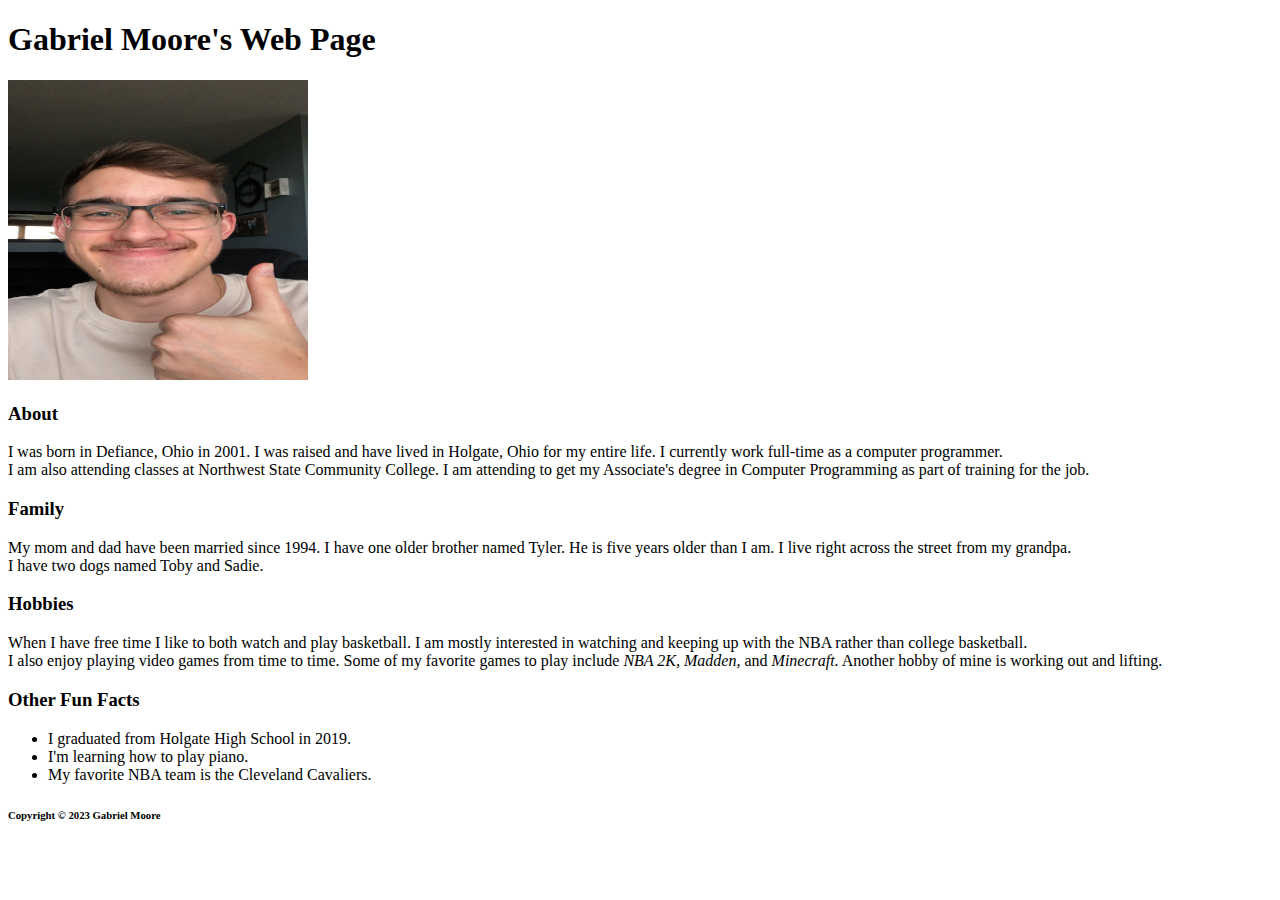
==== index.html @ 91d05f2a "Added comments, list, copyright, em tags, breaks" ====
<!DOCTYPE html>

 <html lang="en">

 <!--The head section includes information about the web page-->
 <head>
    <title>Gabriel Moore's Web Page</title>
    <meta charset="UTF-8">
    <meta name="description" content="This is a page about Gabriel Moore">
    <meta name="keywords" content="Gabriel, Moore, Gabriel Moore">
 </head>

 <!--The body includes information that is displayed on the web page-->
 <body>
    <h1>Gabriel Moore's Web Page</h1>

    <!--Picture of me-->
    <img src="IMG_4682.JPG" alt="My pic." height="300" width="300">

    <!--Things about me-->
    <h3>About</h3>
    <p>
      I was born in Defiance, Ohio in 2001. I was raised and have lived in 
      Holgate, Ohio for my entire life. I currently work full-time as a 
      computer programmer. <br>I am also attending classes at Northwest State 
      Community College. I am attending to get my Associate's degree in 
      Computer Programming as part of training for the job.
    </p>

    <!--About my family-->
    <h3>Family</h3>
    <p>
      My mom and dad have been married since 1994. I have one older brother 
      named Tyler. He is five years older than I am. I live right across the 
      street from my grandpa. <br>I have two dogs named Toby and Sadie.
    </p>

    <!--About my hobbies-->
    <h3>Hobbies</h3>
    <p>
      When I have free time I like to both watch and play basketball. I am 
      mostly interested in watching and keeping up with the NBA rather than 
      college basketball. <br>I also enjoy playing video games from time to time. 
      Some of my favorite games to play include <em>NBA 2K, Madden,</em> and <em>Minecraft.</em>
      Another hobby of mine is working out and lifting.
    </p>

    <!--More fun facts about me-->
    <h3>Other Fun Facts</h3>
    <ul>
      <li>I graduated from Holgate High School in 2019.</li>
      <li>I'm learning how to play piano.</li>
      <li>My favorite NBA team is the Cleveland Cavaliers.</li>
    </ul>

    <h6>Copyright &copy; 2023 Gabriel Moore</h6>
 </body>

 </html>
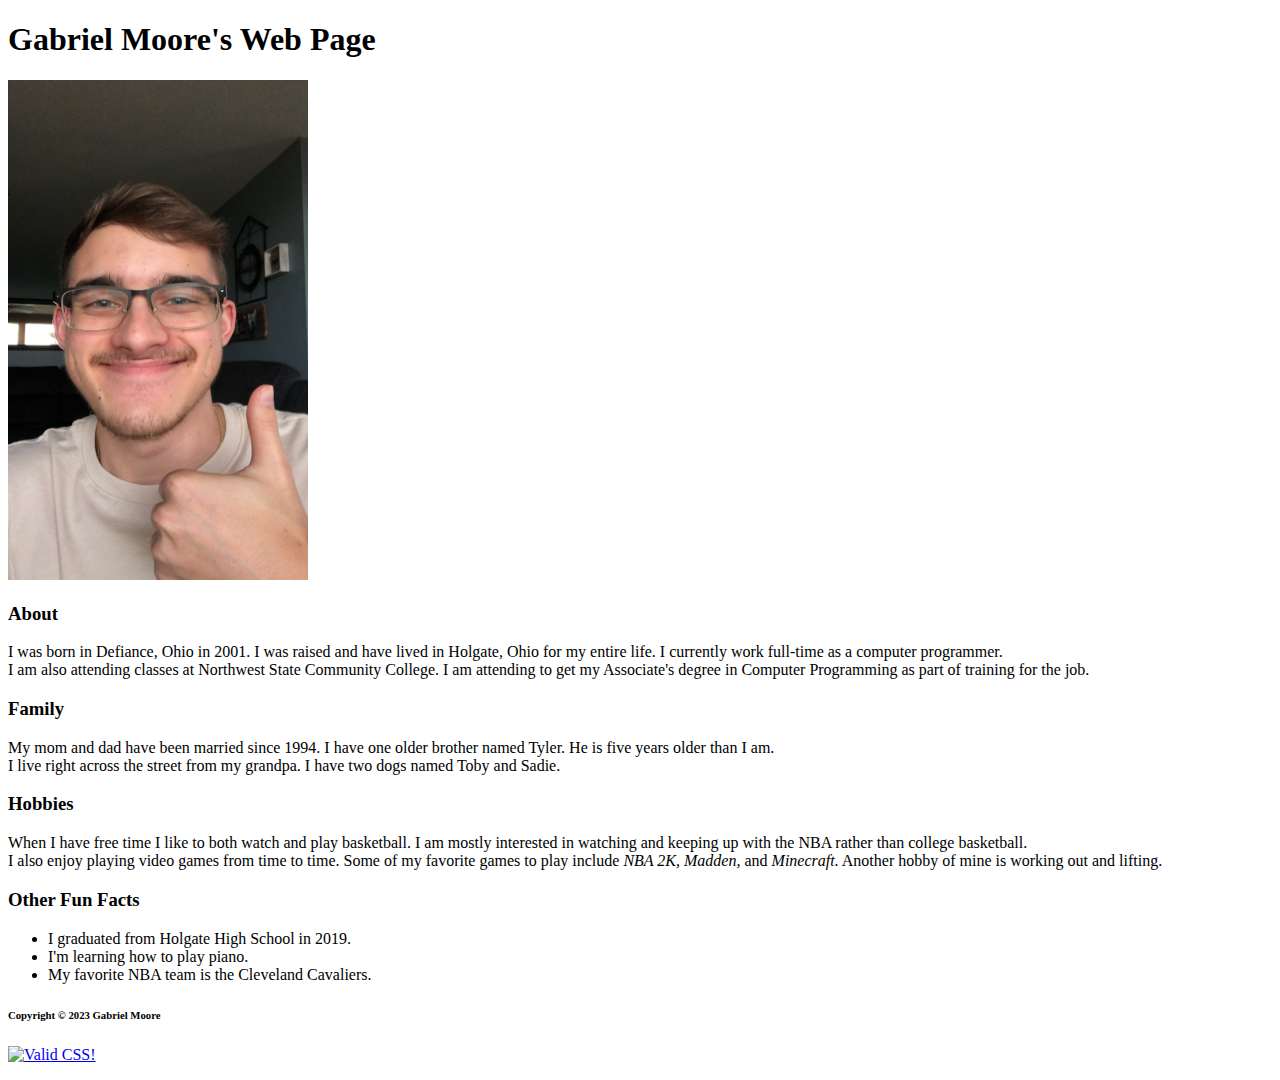
==== commit 235aabe4: "Finished assignment" ====
--- a/index.html
+++ b/index.html
@@ -8,52 +8,66 @@
     <meta charset="UTF-8">
     <meta name="description" content="This is a page about Gabriel Moore">
     <meta name="keywords" content="Gabriel, Moore, Gabriel Moore">
+    <link rel="stylesheet" href="mystyle.css" type="text/css">
  </head>
 
  <!--The body includes information that is displayed on the web page-->
  <body>
-    <h1>Gabriel Moore's Web Page</h1>
+    <header>
+      <h1>Gabriel Moore's Web Page</h1>
+    </header>
 
-    <!--Picture of me-->
-    <img src="IMG_4682.JPG" alt="My pic." height="300" width="300">
+    <main>
+      <!--Picture of me-->
+      <img src="IMG_4682.JPG" alt="Picture of me." height="500" width="300">
+    
+      <!--Things about me-->
+      <h3>About</h3>
+      <p>
+        I was born in Defiance, Ohio in 2001. I was raised and have lived in
+        Holgate, Ohio for my entire life. I currently work full-time as a
+        computer programmer. <br>I am also attending classes at Northwest State
+        Community College. I am attending to get my Associate's degree in
+        Computer Programming as part of training for the job.
+      </p>
+    
+      <!--About my family-->
+      <h3>Family</h3>
+      <p>
+        My mom and dad have been married since 1994. I have one older brother
+        named Tyler. He is five years older than I am. <br>I live right across the
+        street from my grandpa. I have two dogs named Toby and Sadie.
+      </p>
+    
+      <!--About my hobbies-->
+      <h3>Hobbies</h3>
+      <p>
+        When I have free time I like to both watch and play basketball. I am
+        mostly interested in watching and keeping up with the NBA rather than
+        college basketball. <br>I also enjoy playing video games from time to time.
+        Some of my favorite games to play include <em>NBA 2K, Madden,</em> and <em>Minecraft.</em>
+        Another hobby of mine is working out and lifting.
+      </p>
+    
+      <!--More fun facts about me-->
+      <h3>Other Fun Facts</h3>
+      <ul>
+        <li>I graduated from Holgate High School in 2019.<br></li>
+        <li>I'm learning how to play piano.<br></li>
+        <li>My favorite NBA team is the <span id="favoriteTeam">Cleveland Cavaliers</span>.<br></li>
+      </ul>
+    </main>
 
-    <!--Things about me-->
-    <h3>About</h3>
-    <p>
-      I was born in Defiance, Ohio in 2001. I was raised and have lived in 
-      Holgate, Ohio for my entire life. I currently work full-time as a 
-      computer programmer. <br>I am also attending classes at Northwest State 
-      Community College. I am attending to get my Associate's degree in 
-      Computer Programming as part of training for the job.
-    </p>
-
-    <!--About my family-->
-    <h3>Family</h3>
-    <p>
-      My mom and dad have been married since 1994. I have one older brother 
-      named Tyler. He is five years older than I am. I live right across the 
-      street from my grandpa. <br>I have two dogs named Toby and Sadie.
-    </p>
-
-    <!--About my hobbies-->
-    <h3>Hobbies</h3>
-    <p>
-      When I have free time I like to both watch and play basketball. I am 
-      mostly interested in watching and keeping up with the NBA rather than 
-      college basketball. <br>I also enjoy playing video games from time to time. 
-      Some of my favorite games to play include <em>NBA 2K, Madden,</em> and <em>Minecraft.</em>
-      Another hobby of mine is working out and lifting.
-    </p>
-
-    <!--More fun facts about me-->
-    <h3>Other Fun Facts</h3>
-    <ul>
-      <li>I graduated from Holgate High School in 2019.</li>
-      <li>I'm learning how to play piano.</li>
-      <li>My favorite NBA team is the Cleveland Cavaliers.</li>
-    </ul>
-
-    <h6>Copyright &copy; 2023 Gabriel Moore</h6>
+    <footer>
+      <h6>Copyright &copy; 2023 Gabriel Moore</h6>
+      <p>
+        <a href="http://jigsaw.w3.org/css-validator/check/referer">
+            <img style="border:0;width:88px;height:31px"
+                src="http://jigsaw.w3.org/css-validator/images/vcss-blue"
+                alt="Valid CSS!">
+        </a>
+      </p>
+    </footer>
  </body>
 
  </html>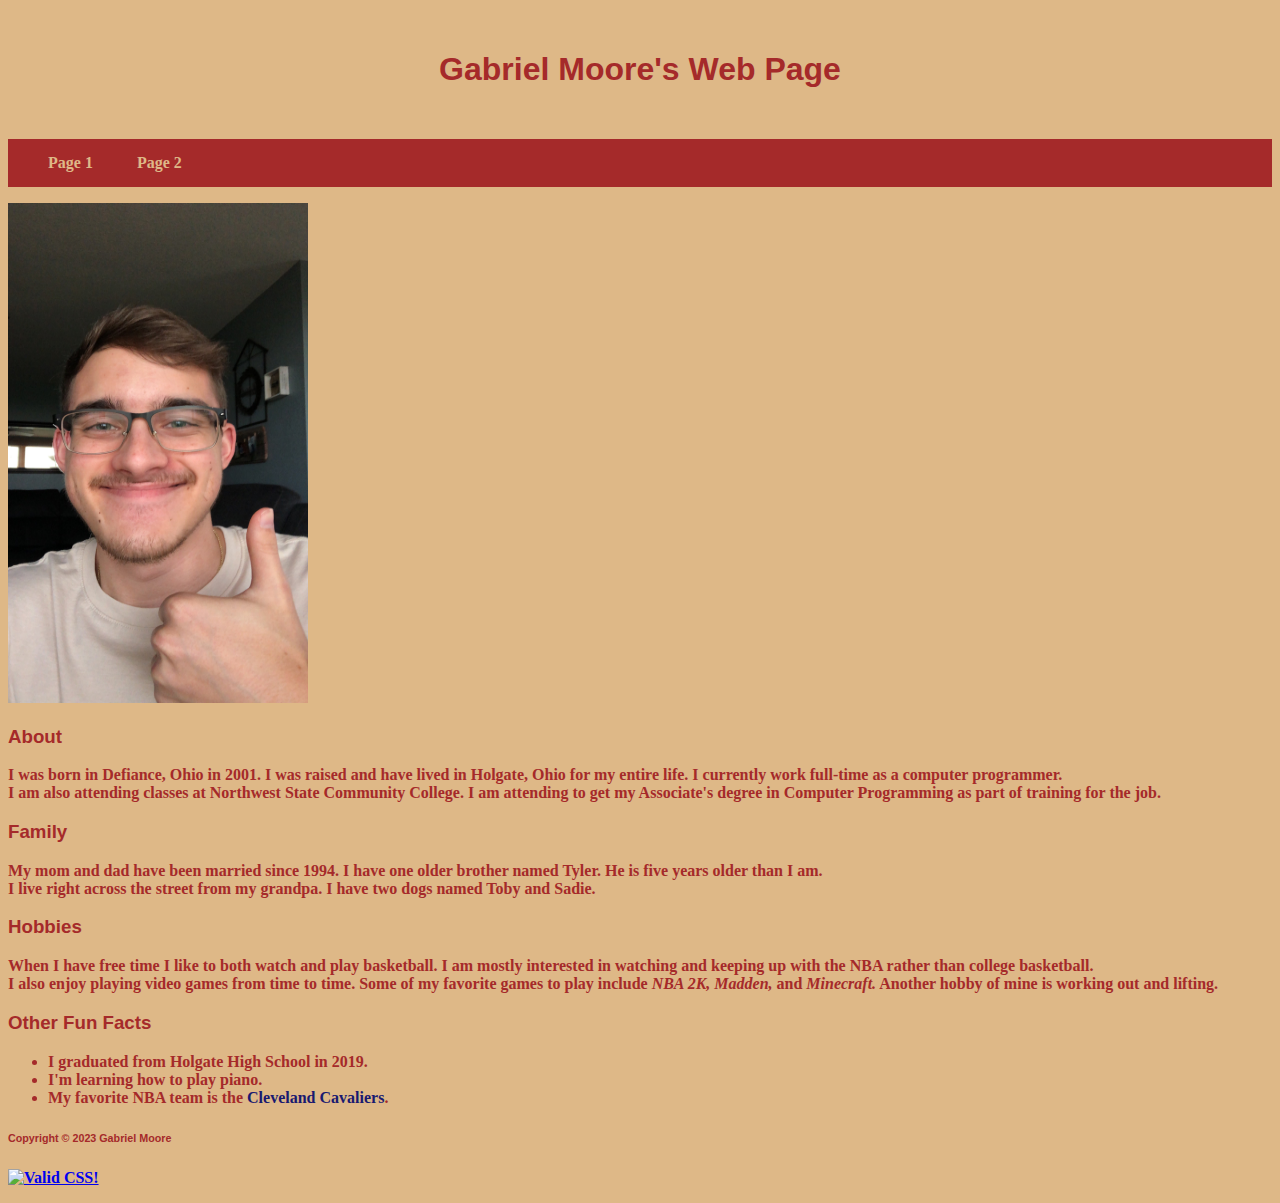
==== commit a9171782: "Added nav bar and page 2" ====
--- a/index.html
+++ b/index.html
@@ -1,73 +1,81 @@
- <!DOCTYPE html>
+<!DOCTYPE html>
 
- <html lang="en">
+<html lang="en">
 
- <!--The head section includes information about the web page-->
- <head>
-    <title>Gabriel Moore's Web Page</title>
-    <meta charset="UTF-8">
-    <meta name="description" content="This is a page about Gabriel Moore">
-    <meta name="keywords" content="Gabriel, Moore, Gabriel Moore">
-    <link rel="stylesheet" href="mystyle.css" type="text/css">
- </head>
+<!--The head section includes information about the web page-->
 
- <!--The body includes information that is displayed on the web page-->
- <body>
-    <header>
-      <h1>Gabriel Moore's Web Page</h1>
-    </header>
+<head>
+  <title>Gabriel Moore's Web Page</title>
+  <meta charset="UTF-8">
+  <meta name="description" content="This is a page about Gabriel Moore">
+  <meta name="keywords" content="Gabriel, Moore, Gabriel Moore">
+  <link rel="stylesheet" href="mystyle.css" type="text/css">
+</head>
 
-    <main>
-      <!--Picture of me-->
-      <img src="IMG_4682.JPG" alt="Picture of me." height="500" width="300">
-    
-      <!--Things about me-->
-      <h3>About</h3>
-      <p>
-        I was born in Defiance, Ohio in 2001. I was raised and have lived in
-        Holgate, Ohio for my entire life. I currently work full-time as a
-        computer programmer. <br>I am also attending classes at Northwest State
-        Community College. I am attending to get my Associate's degree in
-        Computer Programming as part of training for the job.
-      </p>
-    
-      <!--About my family-->
-      <h3>Family</h3>
-      <p>
-        My mom and dad have been married since 1994. I have one older brother
-        named Tyler. He is five years older than I am. <br>I live right across the
-        street from my grandpa. I have two dogs named Toby and Sadie.
-      </p>
-    
-      <!--About my hobbies-->
-      <h3>Hobbies</h3>
-      <p>
-        When I have free time I like to both watch and play basketball. I am
-        mostly interested in watching and keeping up with the NBA rather than
-        college basketball. <br>I also enjoy playing video games from time to time.
-        Some of my favorite games to play include <em>NBA 2K, Madden,</em> and <em>Minecraft.</em>
-        Another hobby of mine is working out and lifting.
-      </p>
-    
-      <!--More fun facts about me-->
-      <h3>Other Fun Facts</h3>
-      <ul>
-        <li>I graduated from Holgate High School in 2019.<br></li>
-        <li>I'm learning how to play piano.<br></li>
-        <li>My favorite NBA team is the <span id="favoriteTeam">Cleveland Cavaliers</span>.<br></li>
-      </ul>
-    </main>
+<!--The body includes information that is displayed on the web page-->
 
-    <footer>
-      <h6>Copyright &copy; 2023 Gabriel Moore</h6>
-      <p>
-        <a href="http://jigsaw.w3.org/css-validator/check/referer">
-            <img style="border:0;width:88px;height:31px"
-                src="http://jigsaw.w3.org/css-validator/images/vcss-blue"
-                alt="Valid CSS!">
-        </a>
-      </p>
-    </footer>
- </body>
+<body>
+  <header>
+    <h1>Gabriel Moore's Web Page</h1>
+  </header>
 
- </html>+  <nav>
+    <ul>
+      <li><a href="index.html" title="Page 1">Page 1</a></li>
+      <li><a href="page2.html" title="Page 2">Page 2</a></li>
+    </ul>
+  </nav>
+
+  <main>
+    <!--Picture of me-->
+    <img src="IMG_4682.JPG" alt="Picture of me." height="500" width="300">
+
+    <!--Things about me-->
+    <h3>About</h3>
+    <p>
+      I was born in Defiance, Ohio in 2001. I was raised and have lived in
+      Holgate, Ohio for my entire life. I currently work full-time as a
+      computer programmer. <br>I am also attending classes at Northwest State
+      Community College. I am attending to get my Associate's degree in
+      Computer Programming as part of training for the job.
+    </p>
+
+    <!--About my family-->
+    <h3>Family</h3>
+    <p>
+      My mom and dad have been married since 1994. I have one older brother
+      named Tyler. He is five years older than I am. <br>I live right across the
+      street from my grandpa. I have two dogs named Toby and Sadie.
+    </p>
+
+    <!--About my hobbies-->
+    <h3>Hobbies</h3>
+    <p>
+      When I have free time I like to both watch and play basketball. I am
+      mostly interested in watching and keeping up with the NBA rather than
+      college basketball. <br>I also enjoy playing video games from time to time.
+      Some of my favorite games to play include <em>NBA 2K, Madden,</em> and <em>Minecraft.</em>
+      Another hobby of mine is working out and lifting.
+    </p>
+
+    <!--More fun facts about me-->
+    <h3>Other Fun Facts</h3>
+    <ul>
+      <li>I graduated from Holgate High School in 2019.<br></li>
+      <li>I'm learning how to play piano.<br></li>
+      <li>My favorite NBA team is the <span id="favoriteTeam">Cleveland Cavaliers</span>.<br></li>
+    </ul>
+  </main>
+
+  <footer>
+    <h6>Copyright &copy; 2023 Gabriel Moore</h6>
+    <p>
+      <a href="http://jigsaw.w3.org/css-validator/check/referer">
+        <img style="border:0;width:88px;height:31px" src="http://jigsaw.w3.org/css-validator/images/vcss-blue"
+          alt="Valid CSS!">
+      </a>
+    </p>
+  </footer>
+</body>
+
+</html>--- a/mystyle.css
+++ b/mystyle.css
@@ -0,0 +1,73 @@
+h1,
+h2,
+h3,
+h4,
+h5,
+h6 {
+    font-family: Arial, Helvetica, sans-serif
+}
+
+h1 {
+    color: brown;
+    text-align: center;
+    font: bold 2em/3em Arial, Helvetica, sans-serif
+}
+
+h3 {
+    color: brown;
+}
+
+body {
+    background-color: burlywood;
+    color: brown;
+    font-size: 1em;
+    font-weight: bold;
+}
+
+#header {
+    color: brown;
+    font-weight: bold;
+}
+
+#main {
+    color: brown;
+}
+
+#favoriteTeam {
+    color: midnightblue;
+    font-weight: bold;
+}
+
+#footer {
+    color: brown;
+}
+
+nav {
+    background-color: brown;
+    line-height: 3em;
+    display: block;
+}
+
+nav li {
+    display: inline;
+    padding-right: 40px;
+    list-style-type: none;
+}
+
+nav a:link {
+    color: burlywood;
+    text-decoration: none;
+}
+
+nav a:visited {
+    color: burlywood;
+}
+
+nav a:hover {
+    text-decoration: underline;
+}
+
+nav a:active {
+    color: aqua;
+    text-decoration: underline;
+}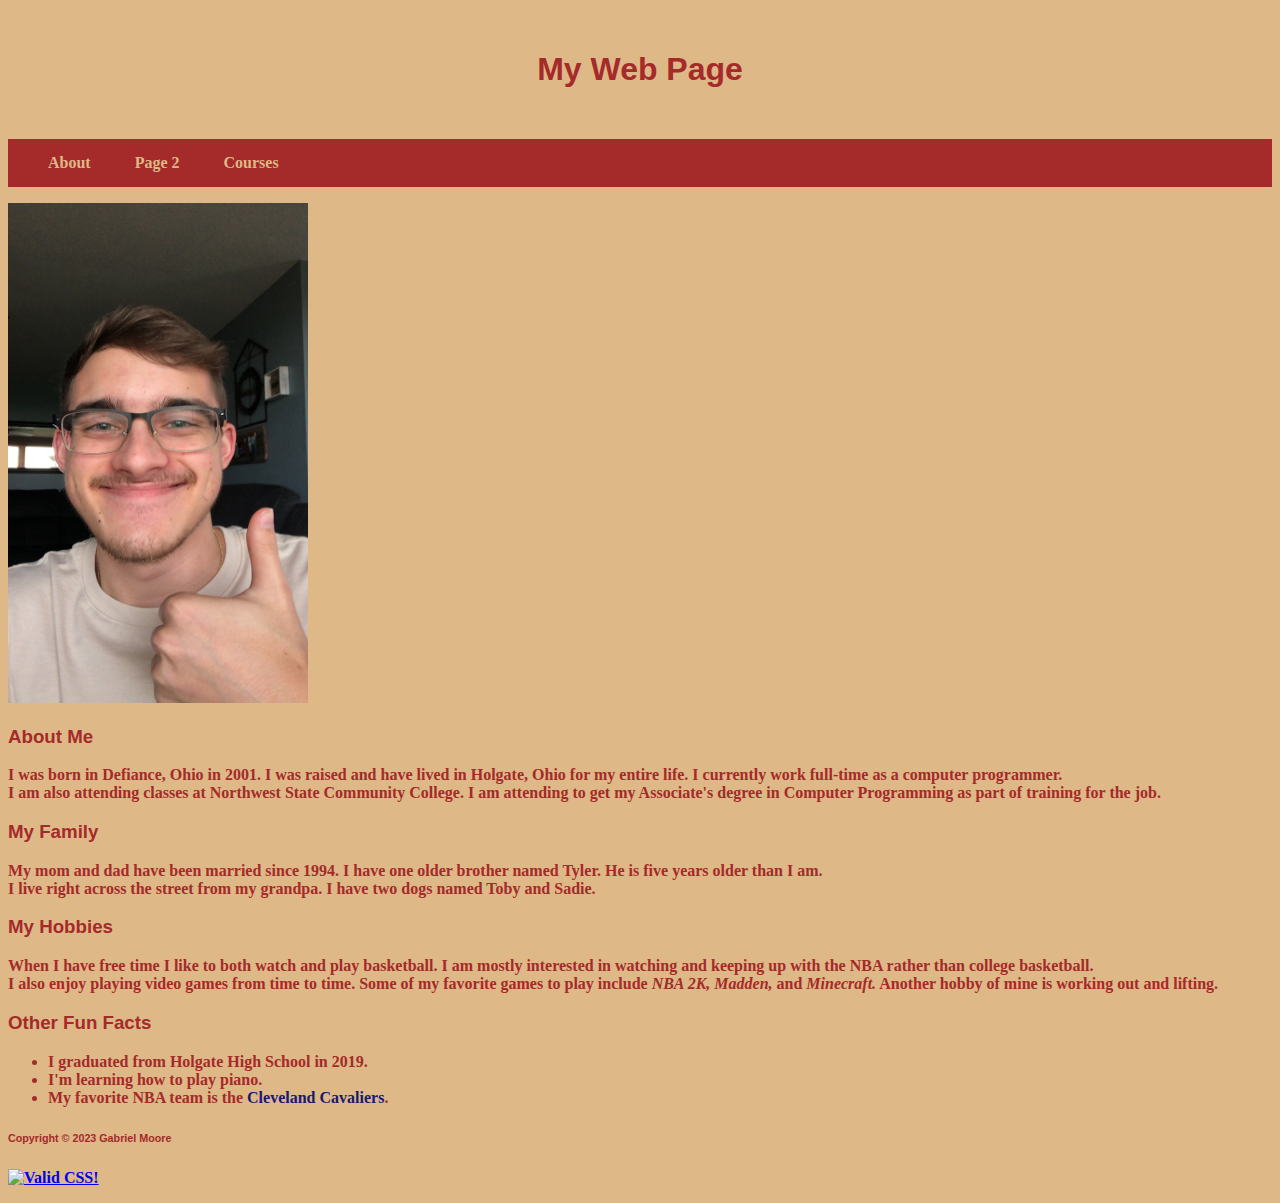
==== commit f827417b: "Courses page" ====
--- a/index.html
+++ b/index.html
@@ -16,13 +16,14 @@
 
 <body>
   <header>
-    <h1>Gabriel Moore's Web Page</h1>
+    <h1>My Web Page</h1>
   </header>
 
   <nav>
     <ul>
-      <li><a href="index.html" title="Page 1">Page 1</a></li>
+      <li><a href="index.html" title="About">About</a></li>
       <li><a href="page2.html" title="Page 2">Page 2</a></li>
+      <li><a href="courses.html" title="Courses">Courses</a></li>
     </ul>
   </nav>
 
@@ -31,7 +32,7 @@
     <img src="IMG_4682.JPG" alt="Picture of me." height="500" width="300">
 
     <!--Things about me-->
-    <h3>About</h3>
+    <h3>About Me</h3>
     <p>
       I was born in Defiance, Ohio in 2001. I was raised and have lived in
       Holgate, Ohio for my entire life. I currently work full-time as a
@@ -41,7 +42,7 @@
     </p>
 
     <!--About my family-->
-    <h3>Family</h3>
+    <h3>My Family</h3>
     <p>
       My mom and dad have been married since 1994. I have one older brother
       named Tyler. He is five years older than I am. <br>I live right across the
@@ -49,7 +50,7 @@
     </p>
 
     <!--About my hobbies-->
-    <h3>Hobbies</h3>
+    <h3>My Hobbies</h3>
     <p>
       When I have free time I like to both watch and play basketball. I am
       mostly interested in watching and keeping up with the NBA rather than
--- a/mystyle.css
+++ b/mystyle.css
@@ -70,4 +70,16 @@
 nav a:active {
     color: aqua;
     text-decoration: underline;
+}
+
+th {
+    font-weight: bolder;
+    padding-right: 75px;
+    color: black;
+    border: 1px solid black;
+}
+
+td {
+    font-weight: bold;
+    border: 1px solid black;
 }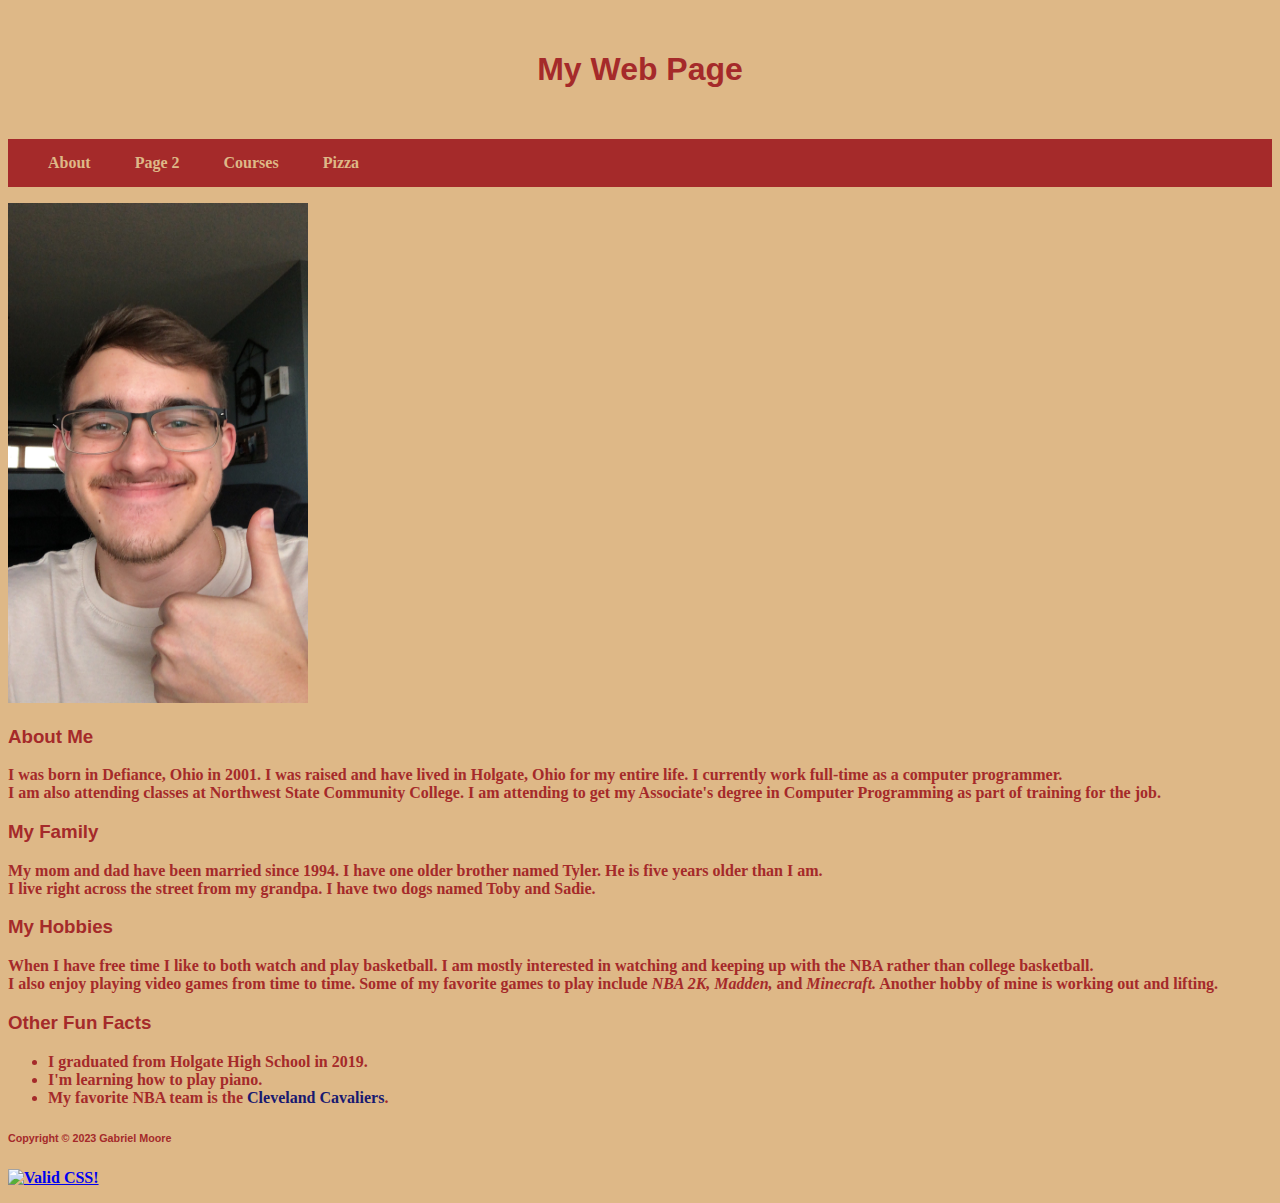
==== commit f11787fd: "Added pizza page" ====
--- a/index.html
+++ b/index.html
@@ -24,6 +24,7 @@
       <li><a href="index.html" title="About">About</a></li>
       <li><a href="page2.html" title="Page 2">Page 2</a></li>
       <li><a href="courses.html" title="Courses">Courses</a></li>
+      <li><a href="pizza.html" title="Pizza">Pizza</a></li>
     </ul>
   </nav>
 
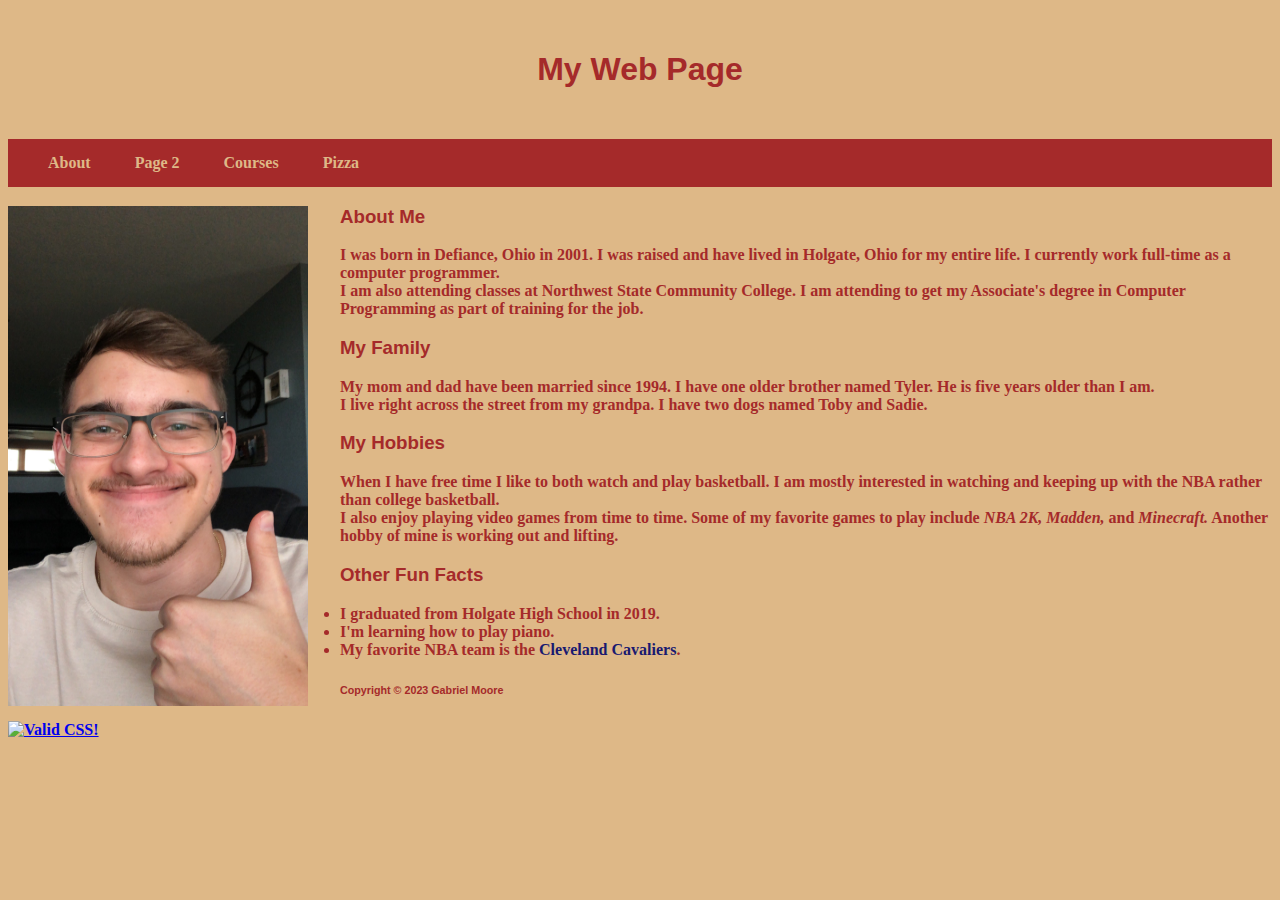
==== commit 284f699a: "Fixed formatting of CSS Validation image" ====
--- a/index.html
+++ b/index.html
@@ -5,7 +5,7 @@
 <!--The head section includes information about the web page-->
 
 <head>
-  <title>Gabriel Moore's Web Page</title>
+  <title>My Web Page</title>
   <meta charset="UTF-8">
   <meta name="description" content="This is a page about Gabriel Moore">
   <meta name="keywords" content="Gabriel, Moore, Gabriel Moore">
@@ -19,6 +19,8 @@
     <h1>My Web Page</h1>
   </header>
 
+  <!--Navigation bar-->
+
   <nav>
     <ul>
       <li><a href="index.html" title="About">About</a></li>
@@ -30,7 +32,9 @@
 
   <main>
     <!--Picture of me-->
-    <img src="IMG_4682.JPG" alt="Picture of me." height="500" width="300">
+    <div class="myPic">
+      <img src="IMG_4682.JPG" alt="Picture of me." height="500" width="300">
+    </div>
 
     <!--Things about me-->
     <h3>About Me</h3>
--- a/mystyle.css
+++ b/mystyle.css
@@ -13,8 +13,19 @@
     font: bold 2em/3em Arial, Helvetica, sans-serif
 }
 
+h2 {
+    color: brown;
+    text-align: center;
+    font: bold 1em/2em Arial, Helvetica, sans-serif
+}
+
 h3 {
     color: brown;
+}
+
+.myPic {
+    float: left;
+    padding-right: 2em;
 }
 
 body {
@@ -40,6 +51,10 @@
 
 #footer {
     color: brown;
+}
+
+.lorem {
+    text-align: center;
 }
 
 nav {
